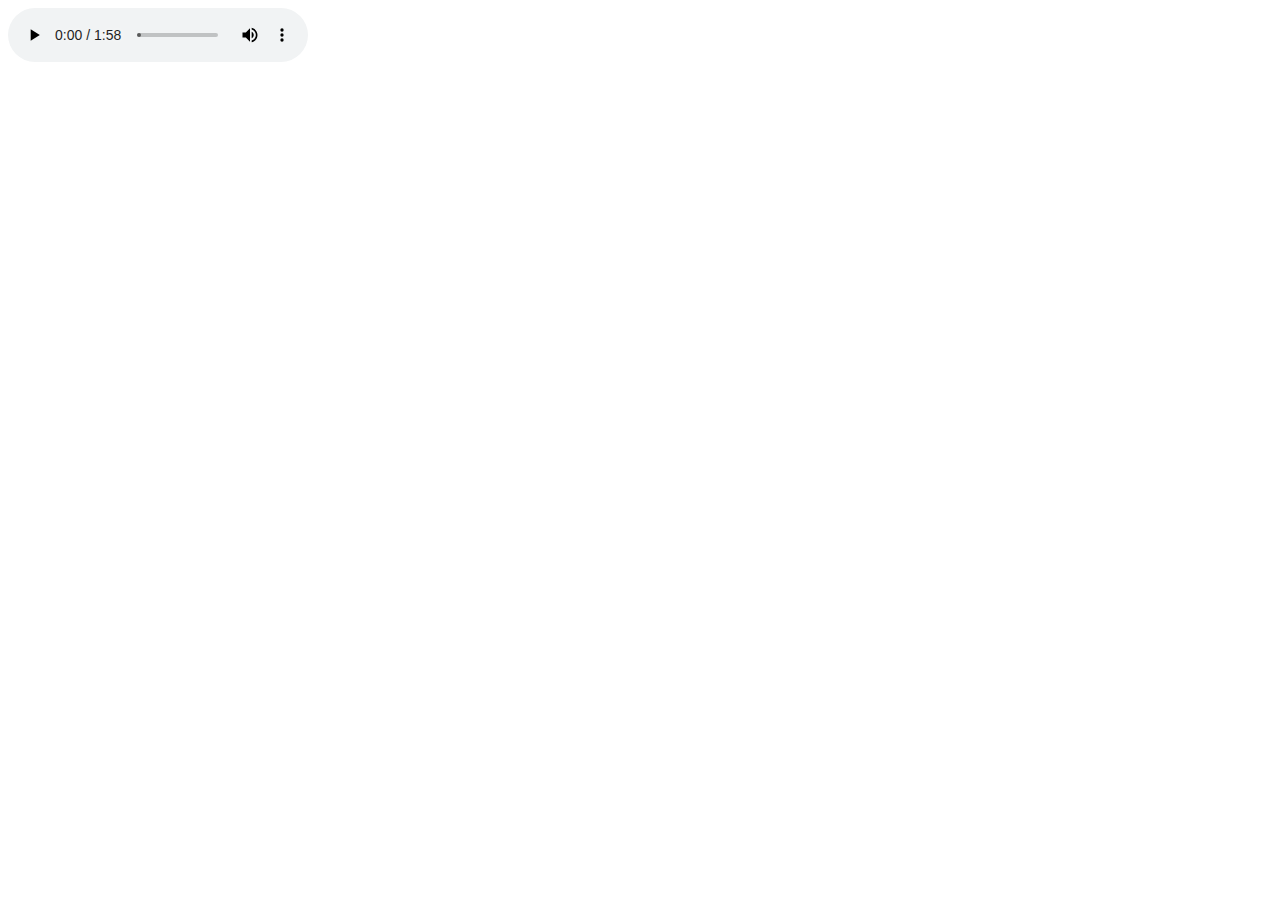
==== audio.html @ 5957dda4 "first commit" ====
<!DOCTYPE html>

<html>
<head>
    <title>Audio Api</title>
</head>

<body>

    <audio controls>
        <source src="media/10-bellbird-morning-chorus.mp3" type="audio/mpeg">
        Your browser does not support the <code>audio</code> element.
    </audio>
    
    <script>
        var audio;
        window.addEventListener('load', init, false);
        window.addEventListener('click', playPause, false);
        function playPause(){
            if(audio.paused){
                audio.play();
            }else{
                audio.pause();
            }
        }
        function init(){
            audio = document.getElementsByTagName('audio')[0];
            audio.play();
        }
    </script>

</body>
</html>
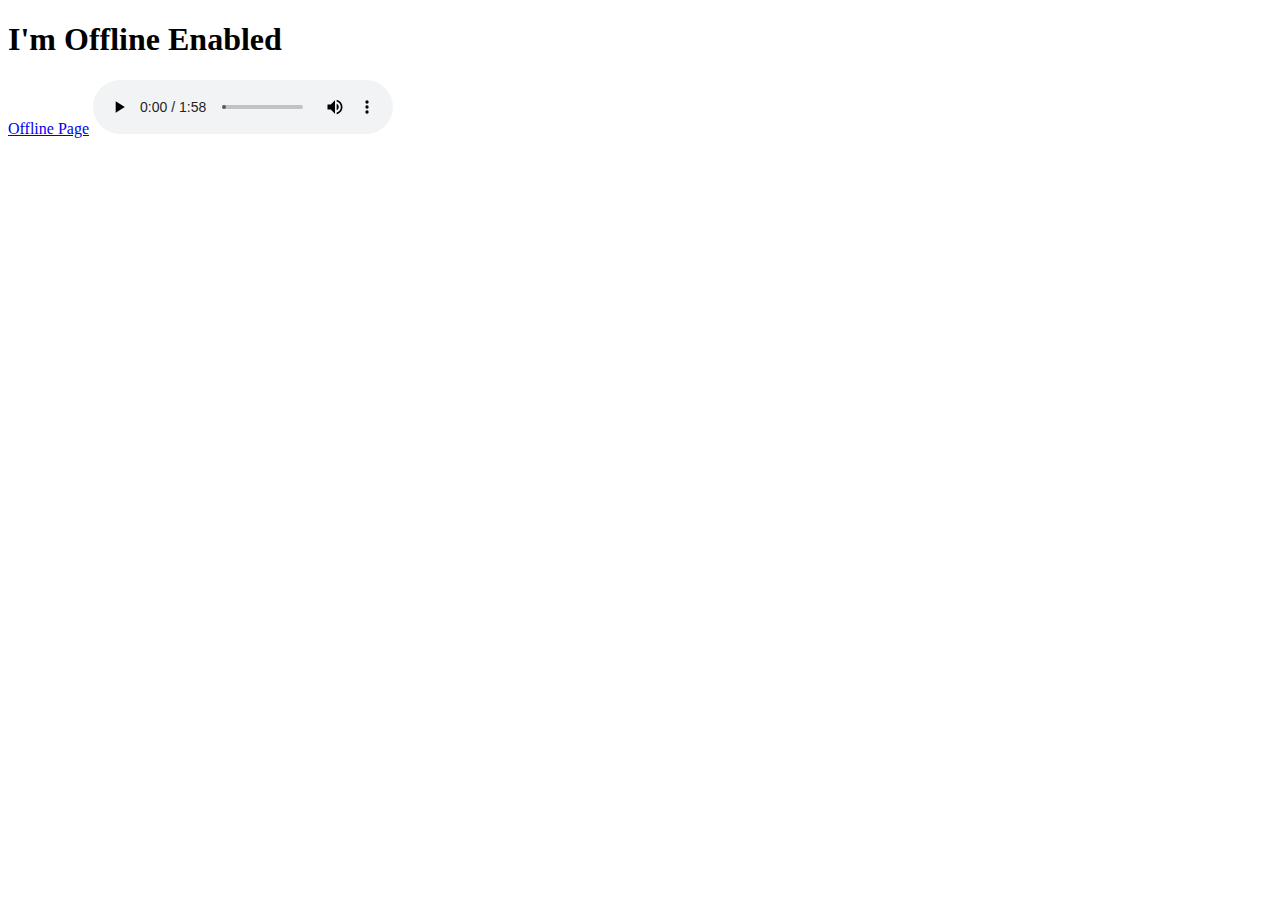
==== commit be4586c8: "second commit" ====
--- a/audio.html
+++ b/audio.html
@@ -6,6 +6,9 @@
 </head>
 
 <body>
+    
+        <h1>I'm Offline Enabled</h1>
+    <a href="HTML5.html">Offline Page</a>
 
     <audio controls>
         <source src="media/10-bellbird-morning-chorus.mp3" type="audio/mpeg">
